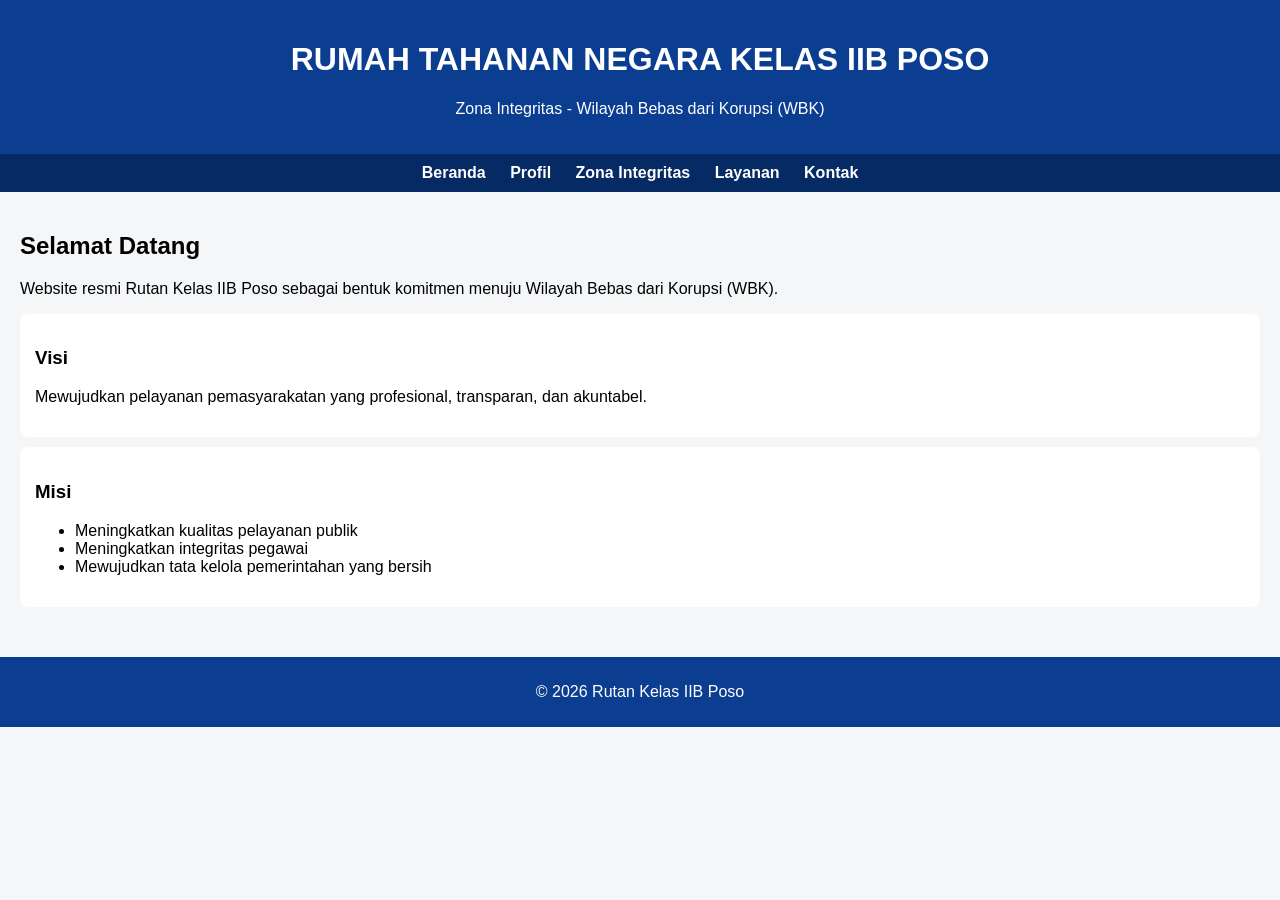
==== index.html @ 31110cb0 "Update index.html" ====
<!DOCTYPE html>
<html lang="id">
<head>
<meta charset="UTF-8">
<meta name="viewport" content="width=device-width, initial-scale=1.0">
<title>Rutan Poso WBK</title>
<link rel="stylesheet" href="style.css">
</head>
<body>

<header>
<h1>RUMAH TAHANAN NEGARA KELAS IIB POSO</h1>
<p>Zona Integritas - Wilayah Bebas dari Korupsi (WBK)</p>
</header>

<nav>
<a href="index.html">Beranda</a>
<a href="profil.html">Profil</a>
<a href="wbk.html">Zona Integritas</a>
<a href="layanan.html">Layanan</a>
<a href="kontak.html">Kontak</a>
</nav>

<main>
<h2>Selamat Datang</h2>
<p>Website resmi Rutan Kelas IIB Poso sebagai bentuk komitmen menuju Wilayah Bebas dari Korupsi (WBK).</p>

<div class="card">
<h3>Visi</h3>
<p>Mewujudkan pelayanan pemasyarakatan yang profesional, transparan, dan akuntabel.</p>
</div>

<div class="card">
<h3>Misi</h3>
<ul>
<li>Meningkatkan kualitas pelayanan publik</li>
<li>Meningkatkan integritas pegawai</li>
<li>Mewujudkan tata kelola pemerintahan yang bersih</li>
</ul>
</div>

</main>

<footer>
<p>© 2026 Rutan Kelas IIB Poso</p>
</footer>

</body>
</html>
---- style.css ----
body {
font-family: Arial, sans-serif;
margin: 0;
background: #f4f6f8;
}

header {
background: #0b3d91;
color: white;
padding: 20px;
text-align: center;
}

nav {
background: #062a63;
padding: 10px;
text-align: center;
}

nav a {
color: white;
margin: 10px;
text-decoration: none;
font-weight: bold;
}

main {
padding: 20px;
}

.card {
background: white;
padding: 15px;
margin: 10px 0;
border-radius: 8px;
}

footer {
background: #0b3d91;
color: white;
text-align: center;
padding: 10px;
margin-top: 20px;
}
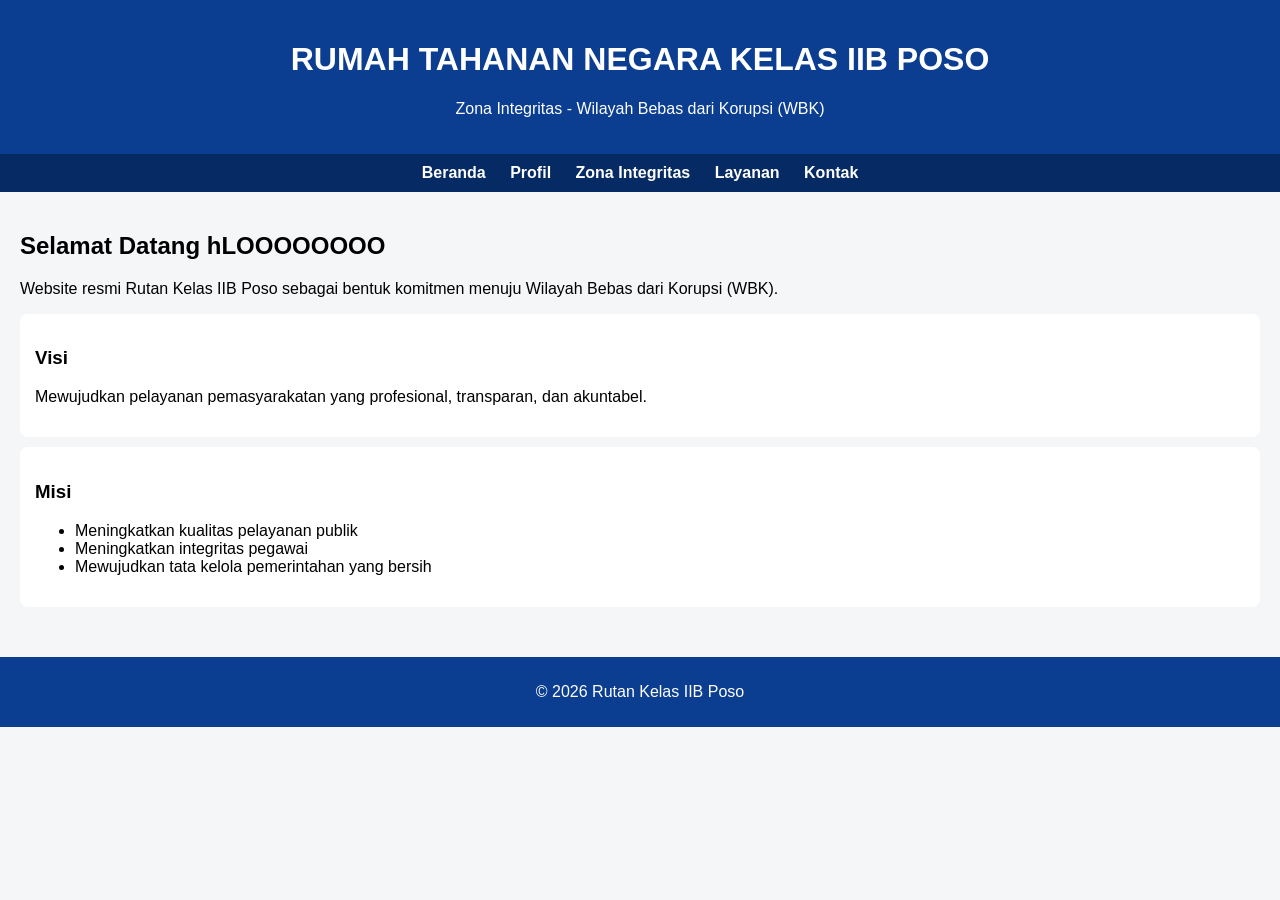
==== commit 969c3e66: "Update index.html" ====
--- a/index.html
+++ b/index.html
@@ -22,7 +22,7 @@
 </nav>
 
 <main>
-<h2>Selamat Datang</h2>
+<h2>Selamat Datang hLOOOOOOOO</h2>
 <p>Website resmi Rutan Kelas IIB Poso sebagai bentuk komitmen menuju Wilayah Bebas dari Korupsi (WBK).</p>
 
 <div class="card">
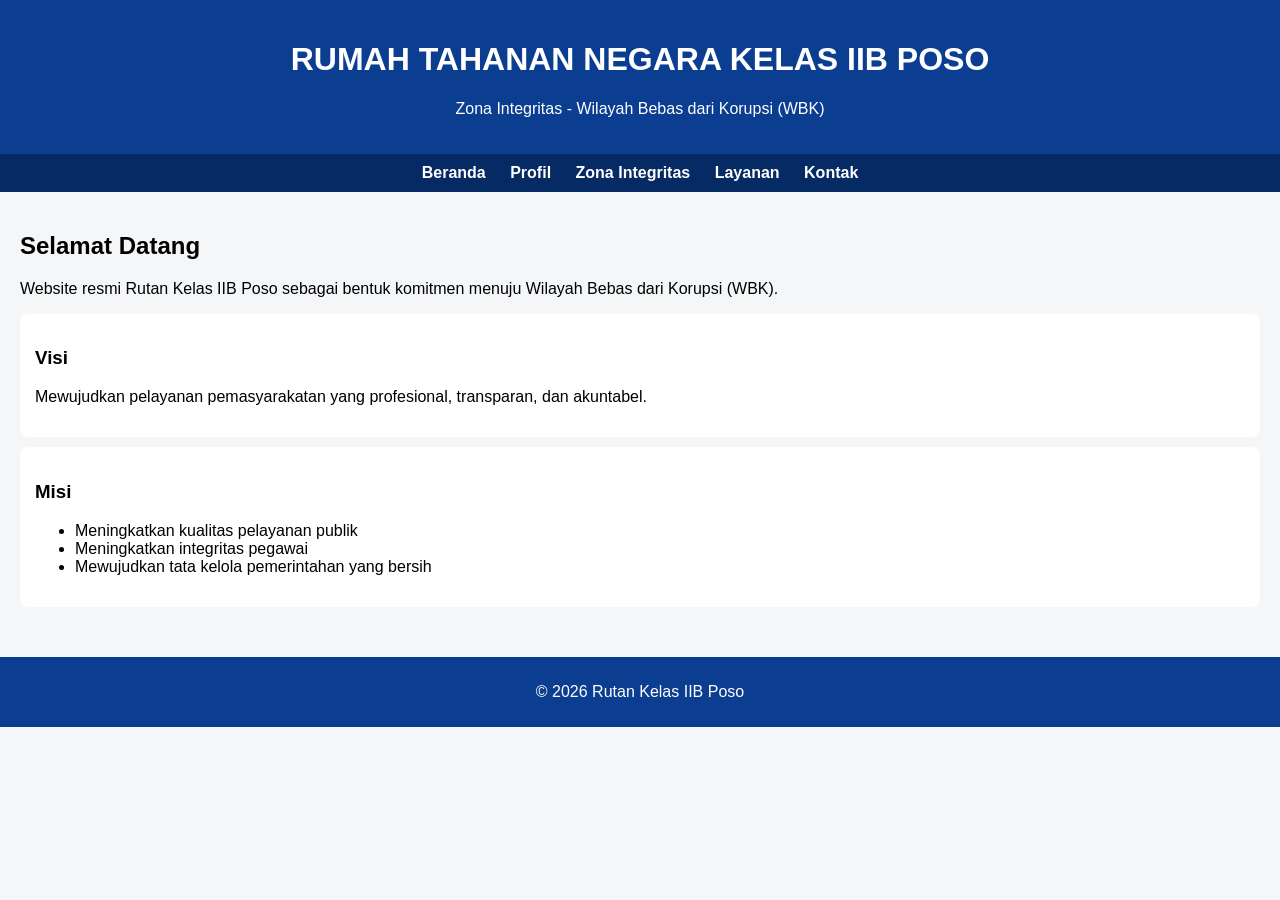
==== commit 7a499347: "Update index.html" ====
--- a/index.html
+++ b/index.html
@@ -22,7 +22,7 @@
 </nav>
 
 <main>
-<h2>Selamat Datang hLOOOOOOOO</h2>
+<h2>Selamat Datang</h2>
 <p>Website resmi Rutan Kelas IIB Poso sebagai bentuk komitmen menuju Wilayah Bebas dari Korupsi (WBK).</p>
 
 <div class="card">
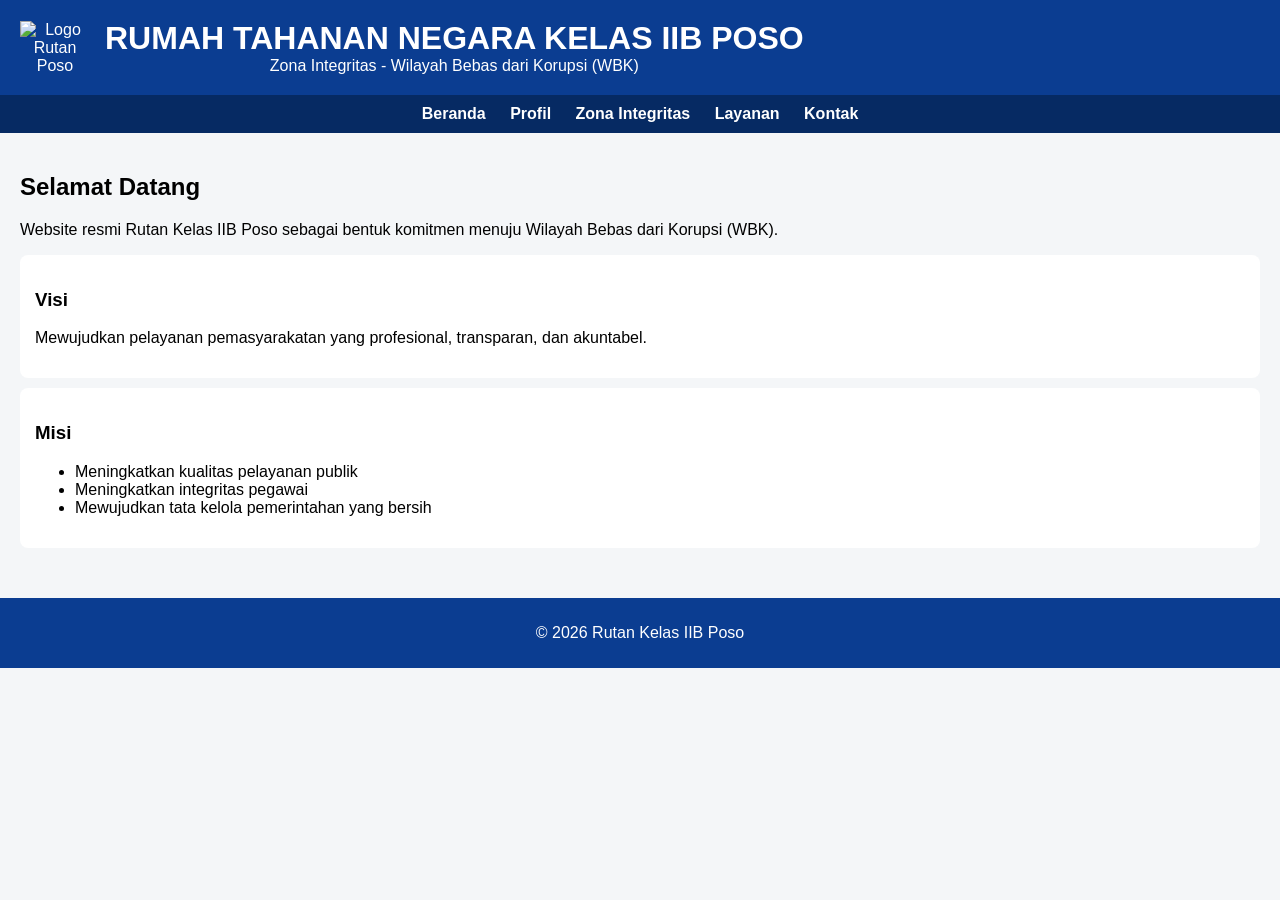
==== commit c6820bbd: "Update index.html" ====
--- a/index.html
+++ b/index.html
@@ -5,12 +5,40 @@
 <meta name="viewport" content="width=device-width, initial-scale=1.0">
 <title>Rutan Poso WBK</title>
 <link rel="stylesheet" href="style.css">
+
+<style>
+header {
+    display: flex;
+    align-items: center;
+    gap: 15px;
+}
+
+.logo {
+    width: 70px;
+    height: auto;
+}
+
+.header-text h1 {
+    margin: 0;
+}
+
+.header-text p {
+    margin: 0;
+}
+</style>
+
 </head>
 <body>
 
 <header>
+
+<img src="logo.png" alt="Logo Rutan Poso" class="logo">
+
+<div class="header-text">
 <h1>RUMAH TAHANAN NEGARA KELAS IIB POSO</h1>
 <p>Zona Integritas - Wilayah Bebas dari Korupsi (WBK)</p>
+</div>
+
 </header>
 
 <nav>
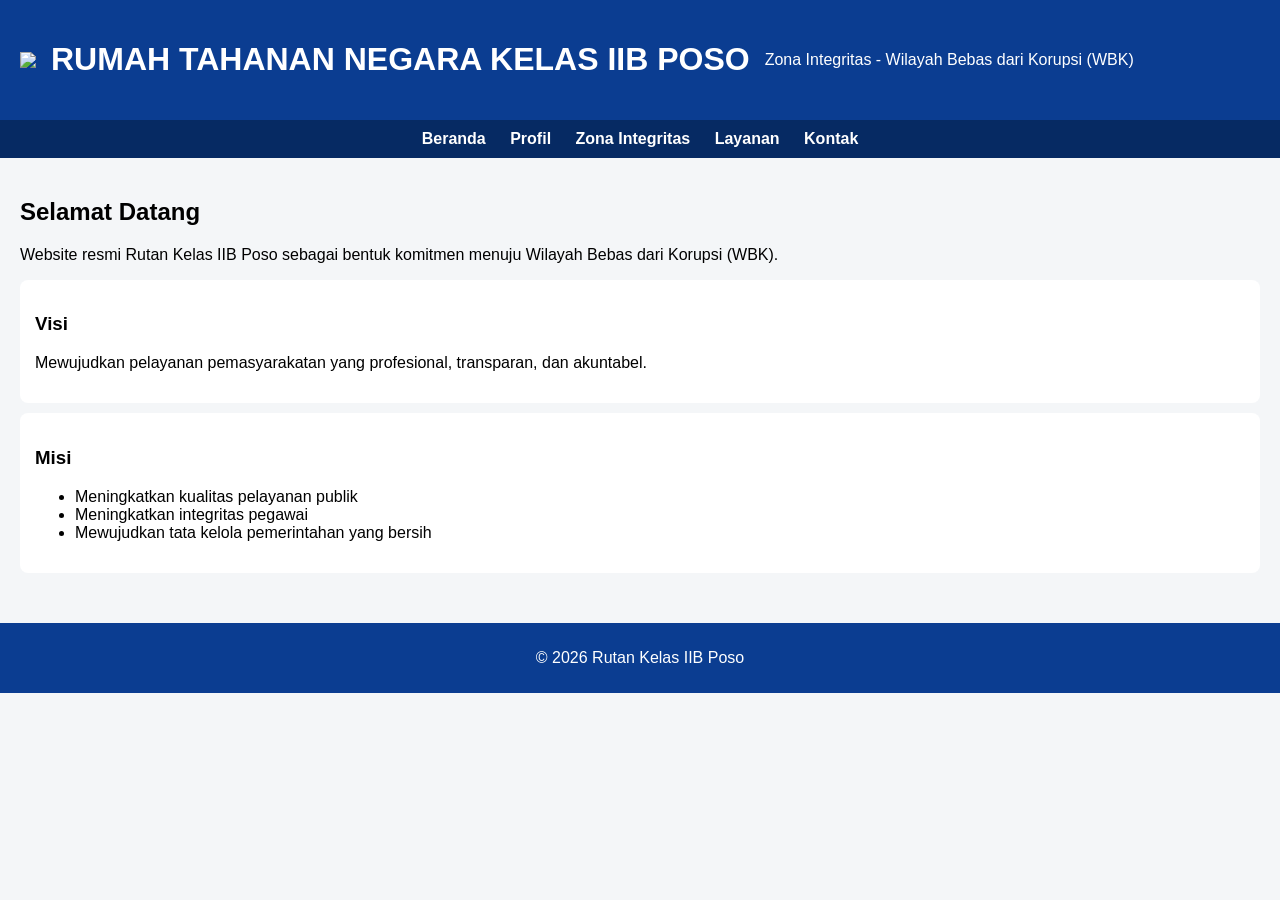
==== commit 0d13e054: "Update index.html" ====
--- a/index.html
+++ b/index.html
@@ -32,7 +32,7 @@
 
 <header>
 
-<img src="logo.png" alt="Logo Rutan Poso" class="logo">
+<img src="Logo_Kementrian_Imigrasi_dan_Pemasyarakatan_(2024) (1).png" 
 
 <div class="header-text">
 <h1>RUMAH TAHANAN NEGARA KELAS IIB POSO</h1>
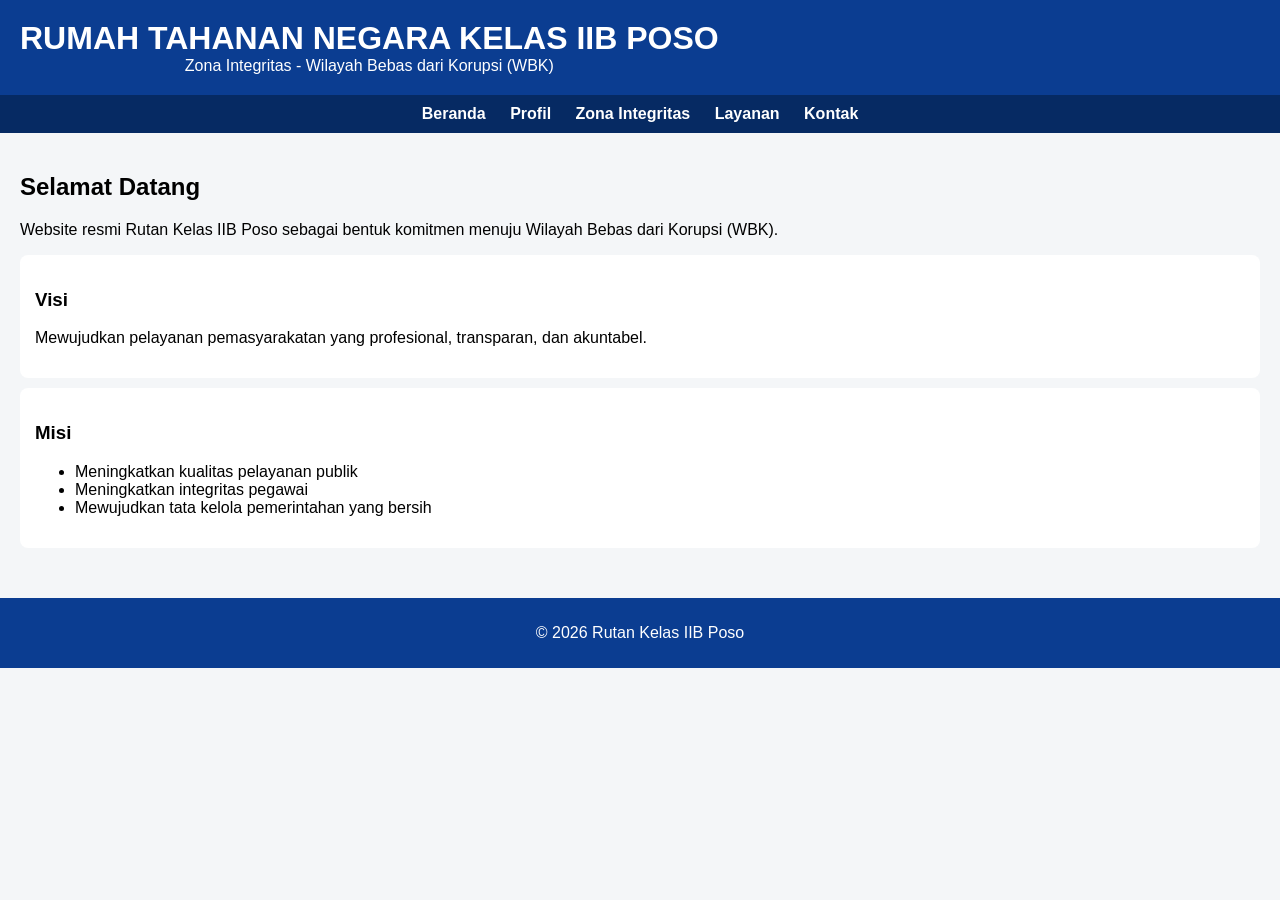
==== commit ba243d1b: "Update index.html" ====
--- a/index.html
+++ b/index.html
@@ -32,7 +32,7 @@
 
 <header>
 
-<img src="Logo_Kementrian_Imigrasi_dan_Pemasyarakatan_(2024) (1).png" 
+<png src="Logo_Kementrian_Imigrasi_dan_Pemasyarakatan_(2024) (1).png" 
 
 <div class="header-text">
 <h1>RUMAH TAHANAN NEGARA KELAS IIB POSO</h1>
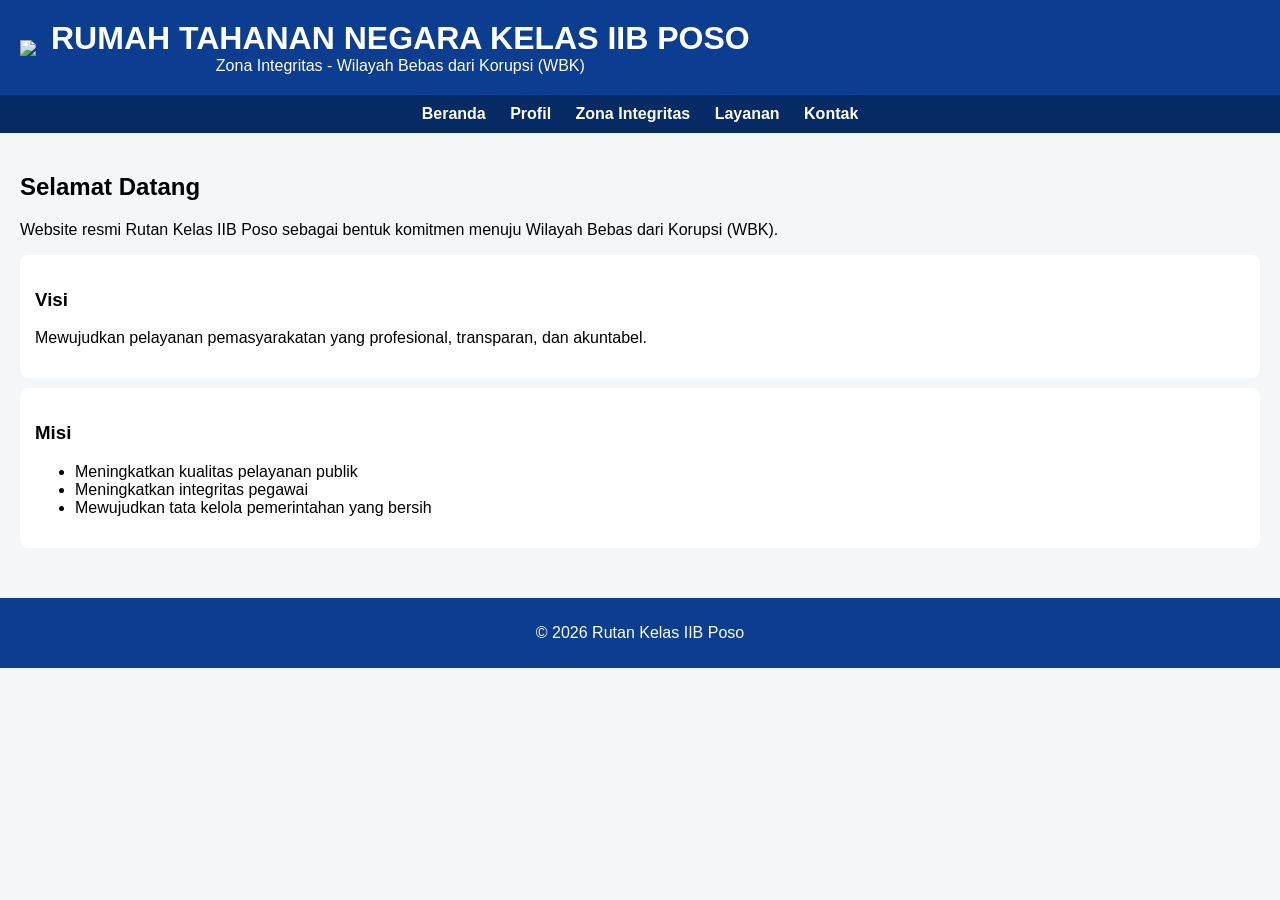
==== commit 61c5ee1d: "Update index.html" ====
--- a/index.html
+++ b/index.html
@@ -32,7 +32,7 @@
 
 <header>
 
-<png src="Logo_Kementrian_Imigrasi_dan_Pemasyarakatan_(2024) (1).png" 
+<img src="./logo.png">
 
 <div class="header-text">
 <h1>RUMAH TAHANAN NEGARA KELAS IIB POSO</h1>
